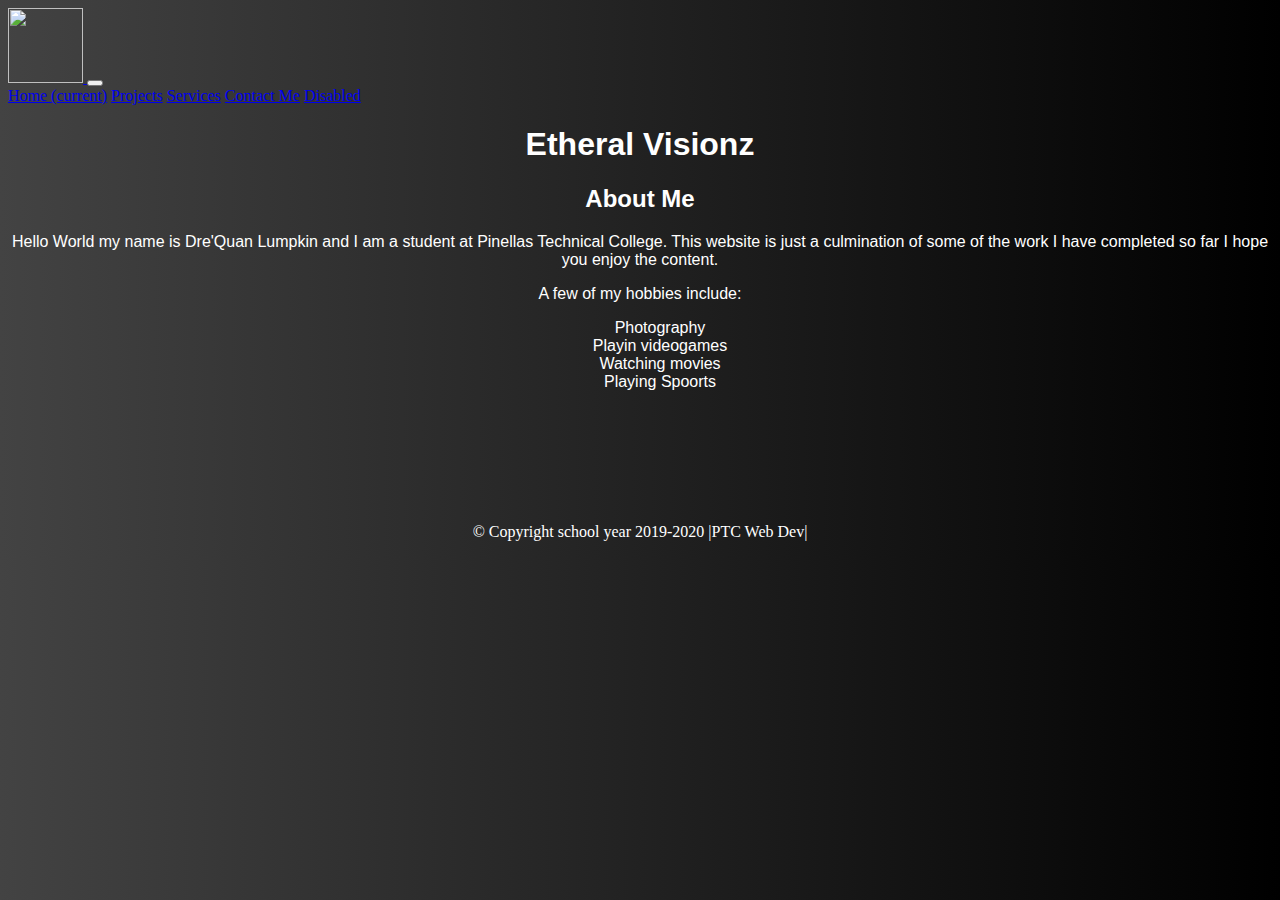
==== index.html @ bb7acd9d "commit summary" ====
<!DOCTYPE html>
<html>
<head>
	<title>Business Website</title>
	<meta charset="utf-8">
	<link rel="stylesheet" href="https://cdn.jsdelivr.net/npm/bootstrap@4.5.3/dist/css/bootstrap.min.css" integrity="sha384-TX8t27EcRE3e/ihU7zmQxVncDAy5uIKz4rEkgIXeMed4M0jlfIDPvg6uqKI2xXr2" crossorigin="anonymous">
	<link href='http://fonts.googleapis.com/css?family=Oswald:400,300,700' rel='stylesheet' type='text/css'>

	<style type="text/css">
		body {
			background: #000000;  /* fallback for old browsers */
background: -webkit-linear-gradient(to right, #434343, #000000);  /* Chrome 10-25, Safari 5.1-6 */
background: linear-gradient(to right, #434343, #000000); /* W3C, IE 10+/ Edge, Firefox 16+, Chrome 26+, Opera 12+, Safari 7+ */

		}
		.logo {
			width: 75px;
			height: 75px;
		}
		.jumbotron {
			background-image: url(https://images.unsplash.com/photo-1462331940025-496dfbfc7564?ixlib=rb-1.2.1&ixid=eyJhcHBfaWQiOjEyMDd9&auto=format&fit=crop&w=500&q=60https://images.unsplash.com/photo-1462331940025-496dfbfc7564?ixlib=rb-1.2.1&ixid=eyJhcHBfaWQiOjEyMDd9&auto=format&fit=crop&w=500&q=60);
			background-size: cover;
  			font-family: 'Roboto Mono', sans-serif !important;
		}
		.text {
			color: #FFFFFF;
			text-align: center;
		}
		ul {
			list-style-type: none;
		}
		footer {
			color: #FFFFFF;
			text-align: center;
			padding-top: 100px;
		}
	</style>
	<meta name="viewport" content="width=device-width, initial-scale=1">
	<script src="https://ajax.googleapis.com/ajax/libs/jquery/3.4.1/jquery.min.js"></script>
</head>
<body>
<div class="container-fluid">
<div id="outterwrapper">
	<nav class="navbar navbar-expand-lg navbar-dark">
 	<a class="navbar-brand" href="#">
			<img src="logo-1.png" class="logo">
	 <button class="navbar-toggler" type="button" data-toggle="collapse" data-target="#navbarNavAltMarkup" aria-controls="navbarNavAltMarkup" aria-expanded="false" aria-label="Toggle navigation">
    <span class="navbar-toggler-icon"></span>
  	</button>
  <div class="collapse navbar-collapse" id="navbarNavAltMarkup">
    <div class="navbar-nav">
      <a class="nav-link active" href="businesswebsite.html">Home <span class="sr-only">(current)</span></a>
      <a class="nav-link" href="assignments.html">Projects</a>
      <a class ="nav-link" href="Services.html">Services</a>
      <a class="nav-link" href="Contact.php">Contact Me</a>
      <a class="nav-link disabled" href="#" tabindex="-1" aria-disabled="true">Disabled</a>
    </div>
  </div>
</nav>
	<div class="jumbotron jumbotron-fluid" >
	<div class="text">	
		<h1>Etheral Visionz</h1>
	<h2>About Me</h2>
	<main>
		
		<p>Hello World my name is Dre'Quan Lumpkin and I am a student at Pinellas Technical College. This website is just a culmination of some of the work I have completed so far I hope you enjoy the content.</p> 
	
		<p>A few of my hobbies include:</p>
		<ul>
			<li>Photography</li>
			<li>Playin videogames</li>
			<li>Watching movies</li>
			<li>Playing Spoorts</li>
		</ul>
	</main>
	</div>
	</div>
	<footer>
		<p>&copy; Copyright school year 2019-2020 |PTC Web Dev|</p>
	</footer>
</div>
<script src="https://code.jquery.com/jquery-3.5.1.slim.min.js" integrity="sha384-DfXdz2htPH0lsSSs5nCTpuj/zy4C+OGpamoFVy38MVBnE+IbbVYUew+OrCXaRkfj" crossorigin="anonymous"></script>
<script src="https://cdn.jsdelivr.net/npm/bootstrap@4.5.3/dist/js/bootstrap.bundle.min.js" integrity="sha384-ho+j7jyWK8fNQe+A12Hb8AhRq26LrZ/JpcUGGOn+Y7RsweNrtN/tE3MoK7ZeZDyx" crossorigin="anonymous"></script>
</div>
</body>
</html>
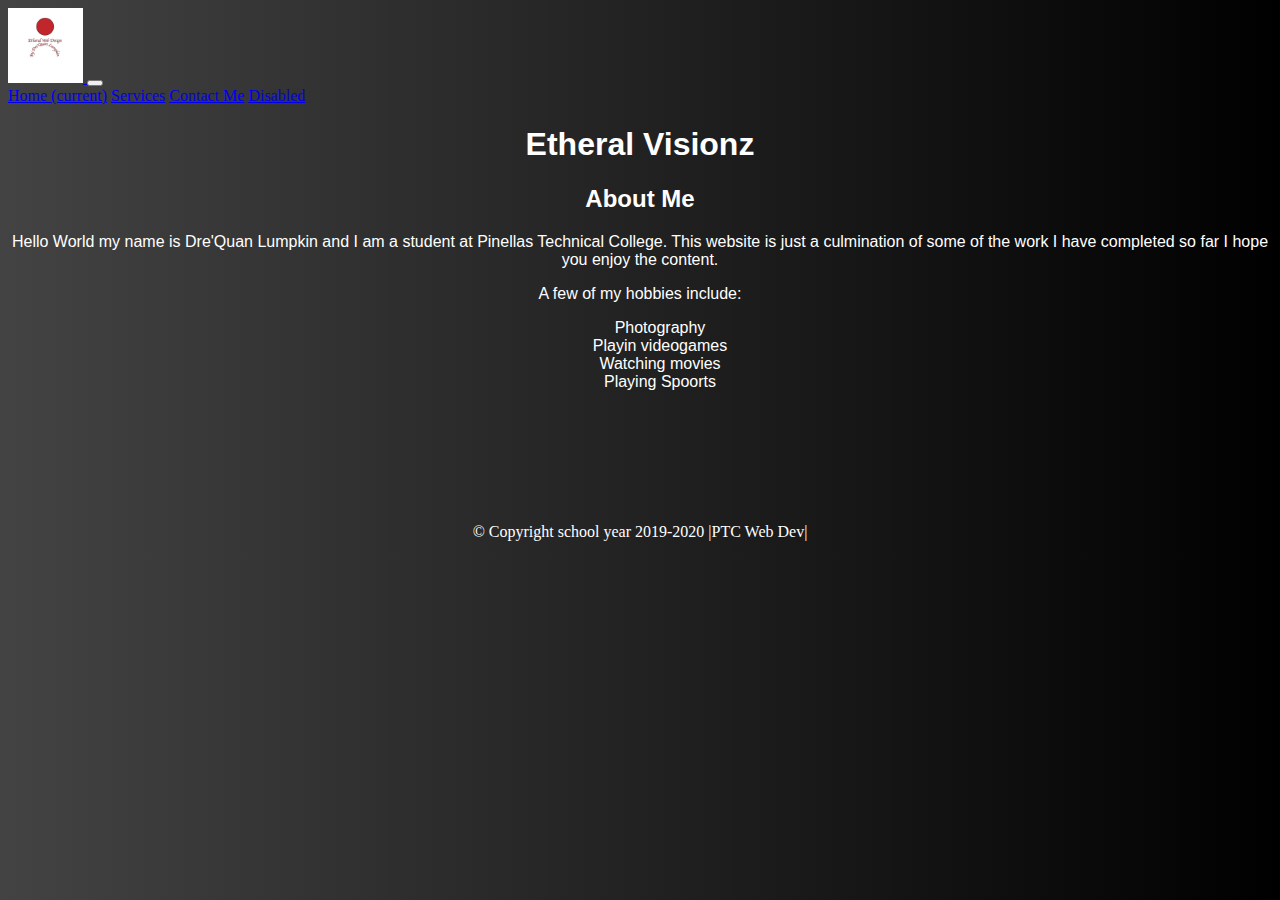
==== commit c86baafe: "initial commit" ====
--- a/index.html
+++ b/index.html
@@ -43,16 +43,15 @@
 <div id="outterwrapper">
 	<nav class="navbar navbar-expand-lg navbar-dark">
  	<a class="navbar-brand" href="#">
-			<img src="logo-1.png" class="logo">
+			<img src="Projects/logo-1.png" class="logo">
 	 <button class="navbar-toggler" type="button" data-toggle="collapse" data-target="#navbarNavAltMarkup" aria-controls="navbarNavAltMarkup" aria-expanded="false" aria-label="Toggle navigation">
     <span class="navbar-toggler-icon"></span>
   	</button>
   <div class="collapse navbar-collapse" id="navbarNavAltMarkup">
     <div class="navbar-nav">
-      <a class="nav-link active" href="businesswebsite.html">Home <span class="sr-only">(current)</span></a>
-      <a class="nav-link" href="assignments.html">Projects</a>
-      <a class ="nav-link" href="Services.html">Services</a>
-      <a class="nav-link" href="Contact.php">Contact Me</a>
+      <a class="nav-link active" href="index.html">Home <span class="sr-only">(current)</span></a>
+      <a class ="nav-link" href="Projects/Services.html">Services</a>
+      <a class="nav-link" href="Projects/Contact.html">Contact Me</a>
       <a class="nav-link disabled" href="#" tabindex="-1" aria-disabled="true">Disabled</a>
     </div>
   </div>
